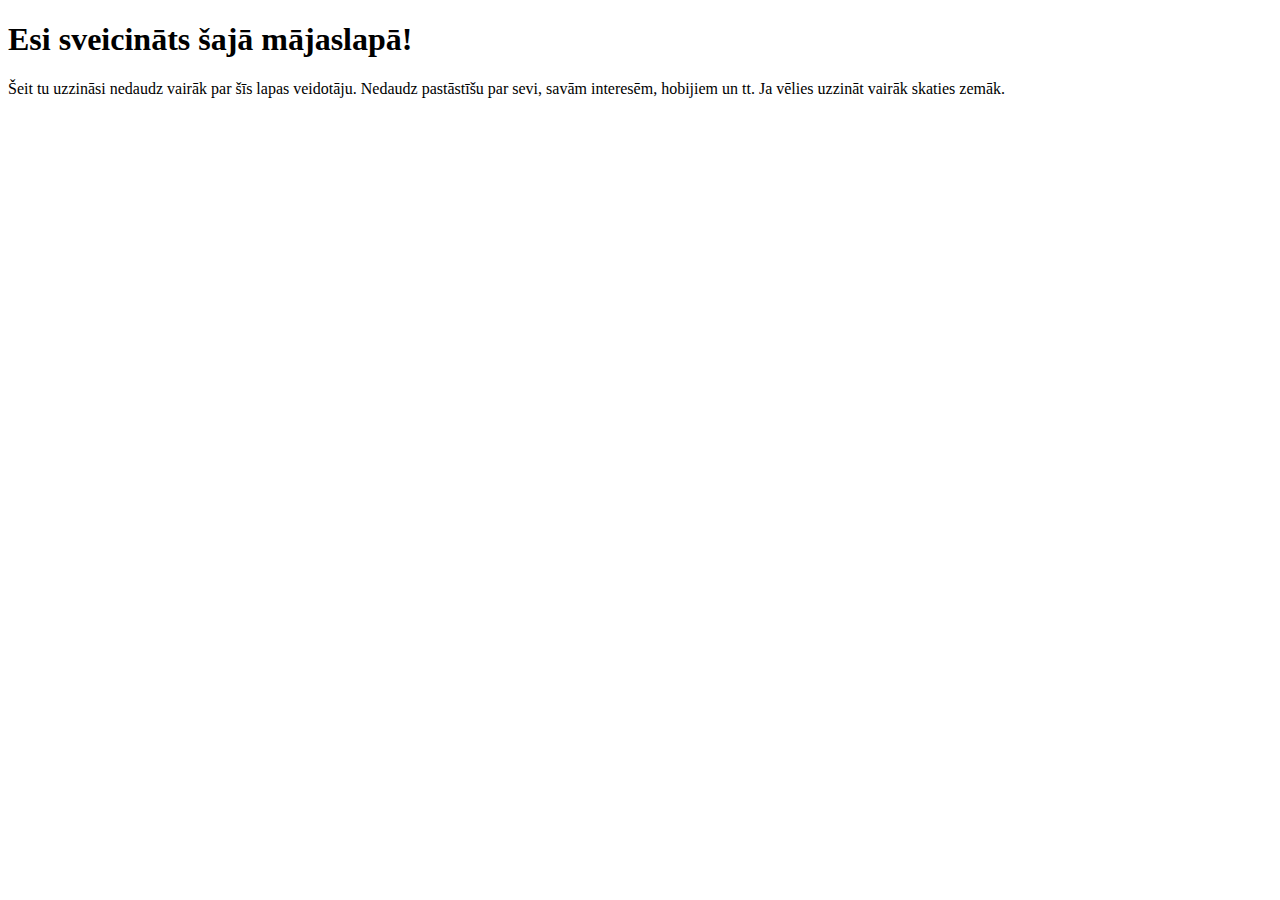
==== index.html @ 4741dbf7 "pievienoju lapu" ====
<!DOCTYPE html>
<html lang="en">
<head>
    <meta charset="UTF-8">
    <meta http-equiv="X-UA-Compatible" content="IE=edge">
    <meta name="viewport" content="width=device-width, initial-scale=1.0">
    <title>Document</title>
</head>
<body>
    <h1> Esi sveicināts šajā mājaslapā!</h1>
    <p> Šeit tu uzzināsi nedaudz vairāk par šīs lapas veidotāju. Nedaudz pastāstīšu par sevi, savām interesēm, 
    hobijiem un tt. Ja vēlies uzzināt vairāk skaties zemāk.</p>
</body>
</html>
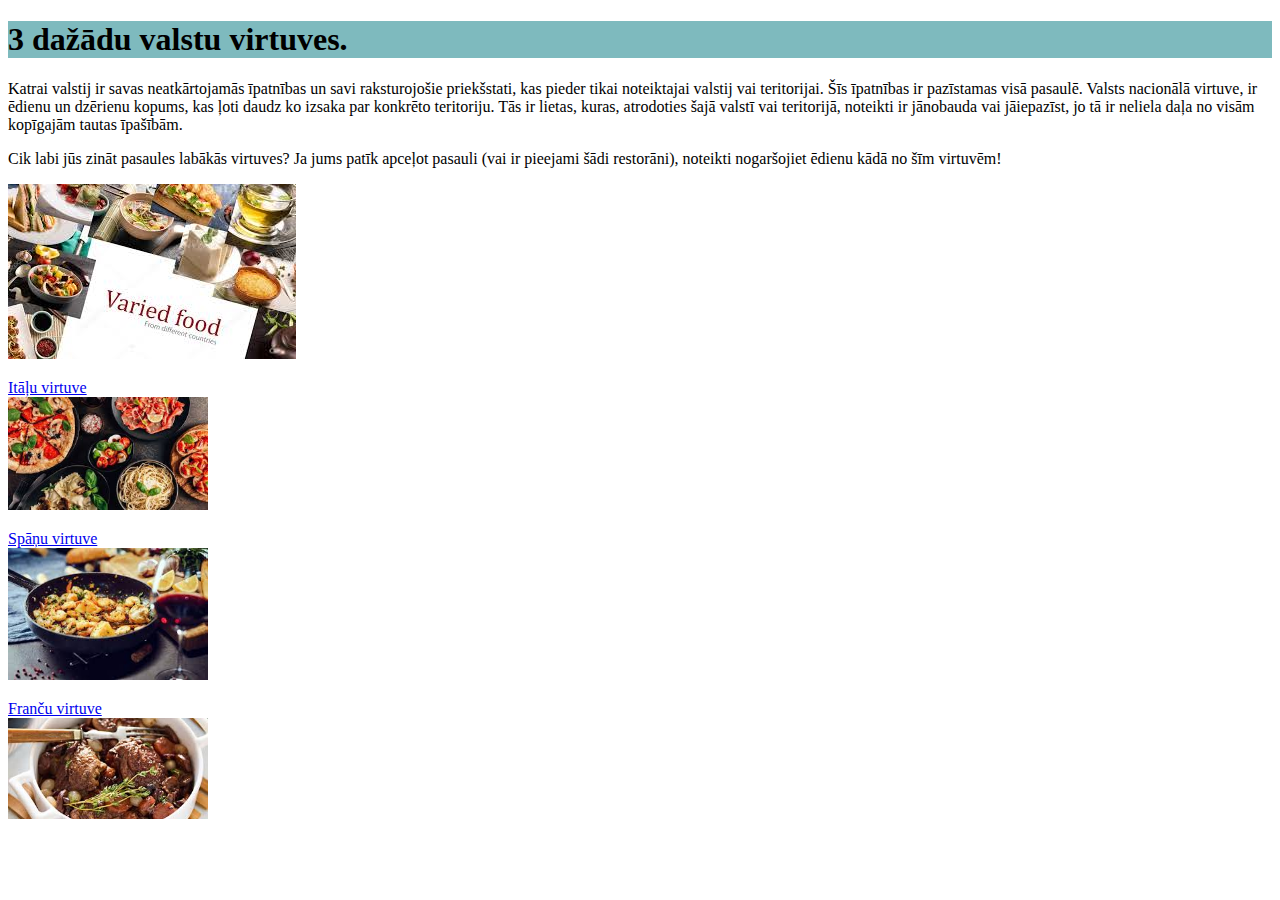
==== commit a1ce181c: "pievienoju" ====
--- a/index.html
+++ b/index.html
@@ -4,11 +4,20 @@
     <meta charset="UTF-8">
     <meta http-equiv="X-UA-Compatible" content="IE=edge">
     <meta name="viewport" content="width=device-width, initial-scale=1.0">
-    <title>Document</title>
+    <title>Virtuves</title>
 </head>
 <body>
-    <h1> Esi sveicināts šajā mājaslapā!</h1>
-    <p> Šeit tu uzzināsi nedaudz vairāk par šīs lapas veidotāju. Nedaudz pastāstīšu par sevi, savām interesēm, 
-    hobijiem un tt. Ja vēlies uzzināt vairāk skaties zemāk.</p>
+<h1 style="background-color:rgb(126, 186, 190);"> 3 dažādu valstu virtuves.</h1>
+<p> Katrai valstij ir savas neatkārtojamās īpatnības un savi raksturojošie priekšstati, kas pieder tikai 
+noteiktajai valstij vai teritorijai. Šīs īpatnības ir pazīstamas visā pasaulē. Valsts nacionālā virtuve, 
+ir ēdienu un dzērienu kopums, kas ļoti daudz ko izsaka par konkrēto teritoriju. Tās ir lietas, 
+kuras, atrodoties šajā valstī vai teritorijā, noteikti ir jānobauda vai jāiepazīst, jo tā ir neliela daļa 
+no visām kopīgajām tautas īpašībām.</p>
+<p> Cik labi jūs zināt pasaules labākās virtuves? Ja jums patīk apceļot pasauli 
+(vai ir pieejami šādi restorāni), noteikti nogaršojiet ēdienu kādā no šīm virtuvēm!</p>
+<img src="bildes/images.jpg">
+<p><a href="italu.html">Itāļu virtuve <br><img src="bildes/italija.jpg" width="200"></a></p>
+<p><a href="spanu.html"> Spāņu virtuve <br><img src="bildes/spanija.jpg" width="200"></a></p>
+<p><a href="francu.html"> Franču virtuve <br><img src="bildes/francija.jpg" width="200"></a></p>
 </body>
 </html>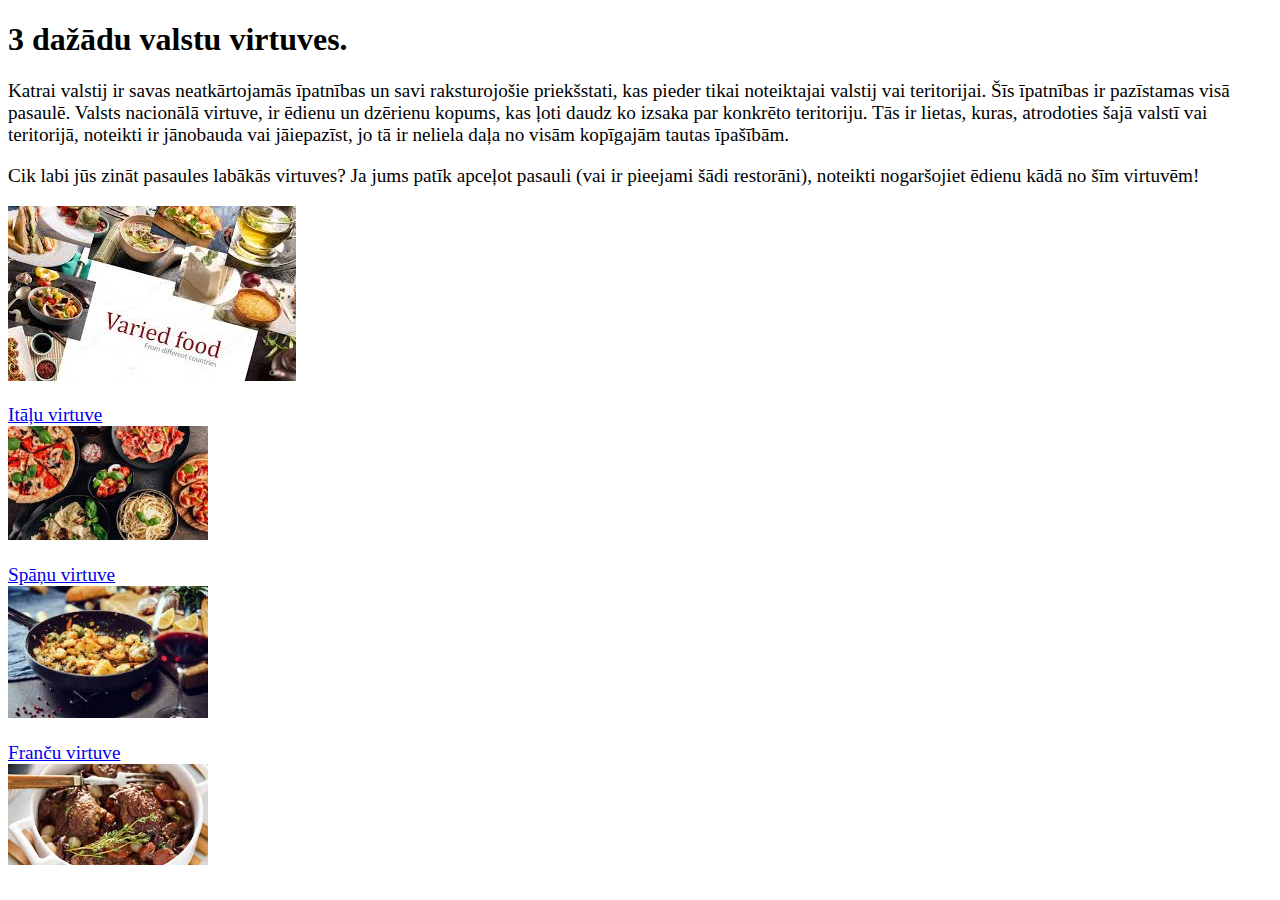
==== commit 2c85a2bb: "pievienoju css" ====
--- a/index.html
+++ b/index.html
@@ -5,9 +5,10 @@
     <meta http-equiv="X-UA-Compatible" content="IE=edge">
     <meta name="viewport" content="width=device-width, initial-scale=1.0">
     <title>Virtuves</title>
+    <link rel="stylesheet" href="css/style.css">
 </head>
 <body>
-<h1 style="background-color:rgb(126, 186, 190);"> 3 dažādu valstu virtuves.</h1>
+<h1 > 3 dažādu valstu virtuves.</h1>
 <p> Katrai valstij ir savas neatkārtojamās īpatnības un savi raksturojošie priekšstati, kas pieder tikai 
 noteiktajai valstij vai teritorijai. Šīs īpatnības ir pazīstamas visā pasaulē. Valsts nacionālā virtuve, 
 ir ēdienu un dzērienu kopums, kas ļoti daudz ko izsaka par konkrēto teritoriju. Tās ir lietas, 
--- a/css/style.css
+++ b/css/style.css
@@ -0,0 +1,24 @@
+<!DOCTYPE html>
+<html>
+<head>
+<style>
+h1 {
+    style="background-color:rgb(38, 120, 126); 
+    color:black; 
+    font-family: 'Courier New'; 
+    font-size: 200%;">
+}
+p {
+  color: black;
+  font-family: 'Trebuchet MS';
+  font-size: 120%;
+}
+</style>
+</head>
+<body>
+
+<h1>This is a heading</h1>
+<p>This is a paragraph.</p>
+
+</body>
+</html>
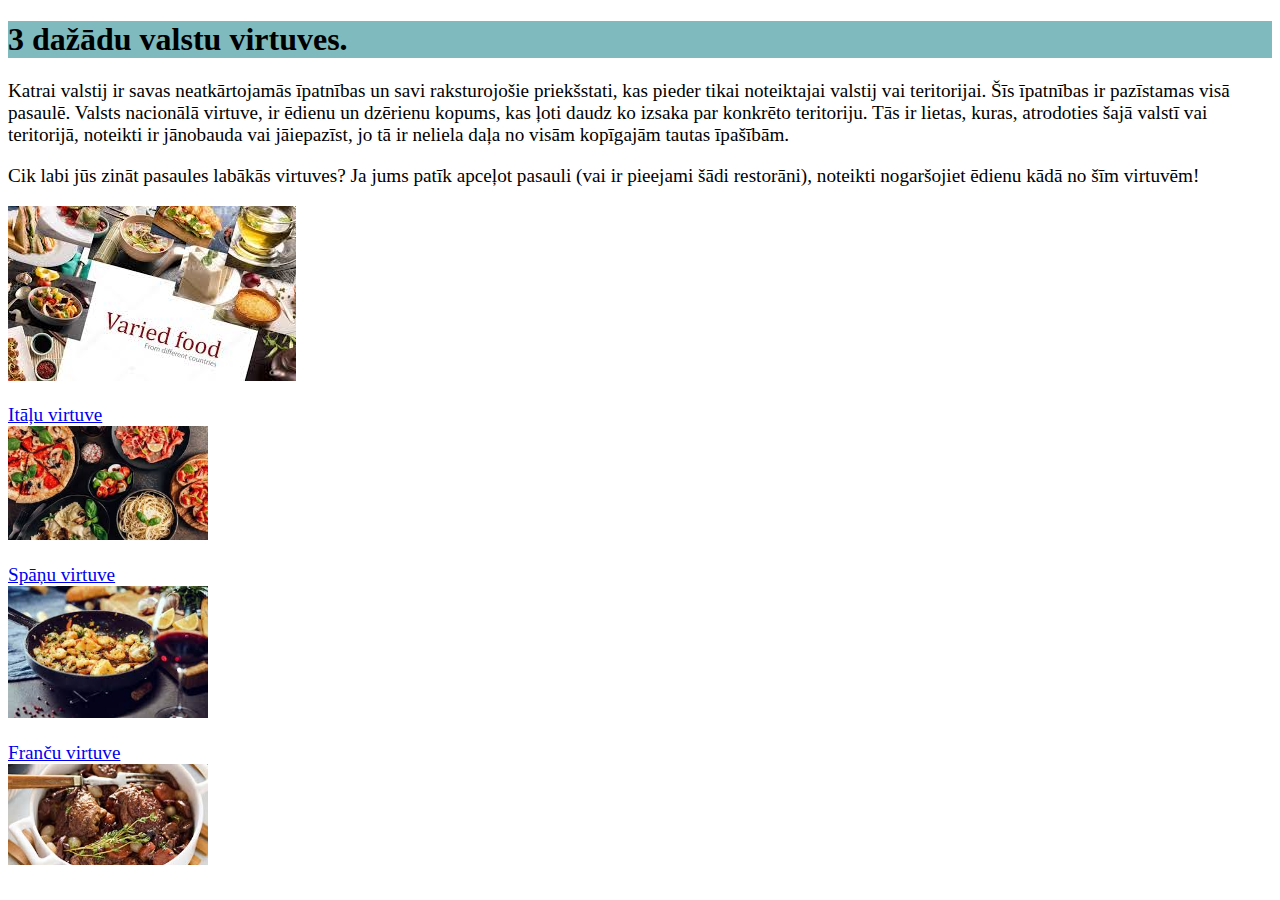
==== commit a3fe7d38: "p" ====
--- a/index.html
+++ b/index.html
@@ -8,7 +8,7 @@
     <link rel="stylesheet" href="css/style.css">
 </head>
 <body>
-<h1 > 3 dažādu valstu virtuves.</h1>
+<h1 style="background-color: rgb(126, 186, 190);" > 3 dažādu valstu virtuves.</h1>
 <p> Katrai valstij ir savas neatkārtojamās īpatnības un savi raksturojošie priekšstati, kas pieder tikai 
 noteiktajai valstij vai teritorijai. Šīs īpatnības ir pazīstamas visā pasaulē. Valsts nacionālā virtuve, 
 ir ēdienu un dzērienu kopums, kas ļoti daudz ko izsaka par konkrēto teritoriju. Tās ir lietas, 
--- a/css/style.css
+++ b/css/style.css
@@ -3,7 +3,7 @@
 <head>
 <style>
 h1 {
-    style="background-color:rgb(38, 120, 126); 
+
     color:black; 
     font-family: 'Courier New'; 
     font-size: 200%;">
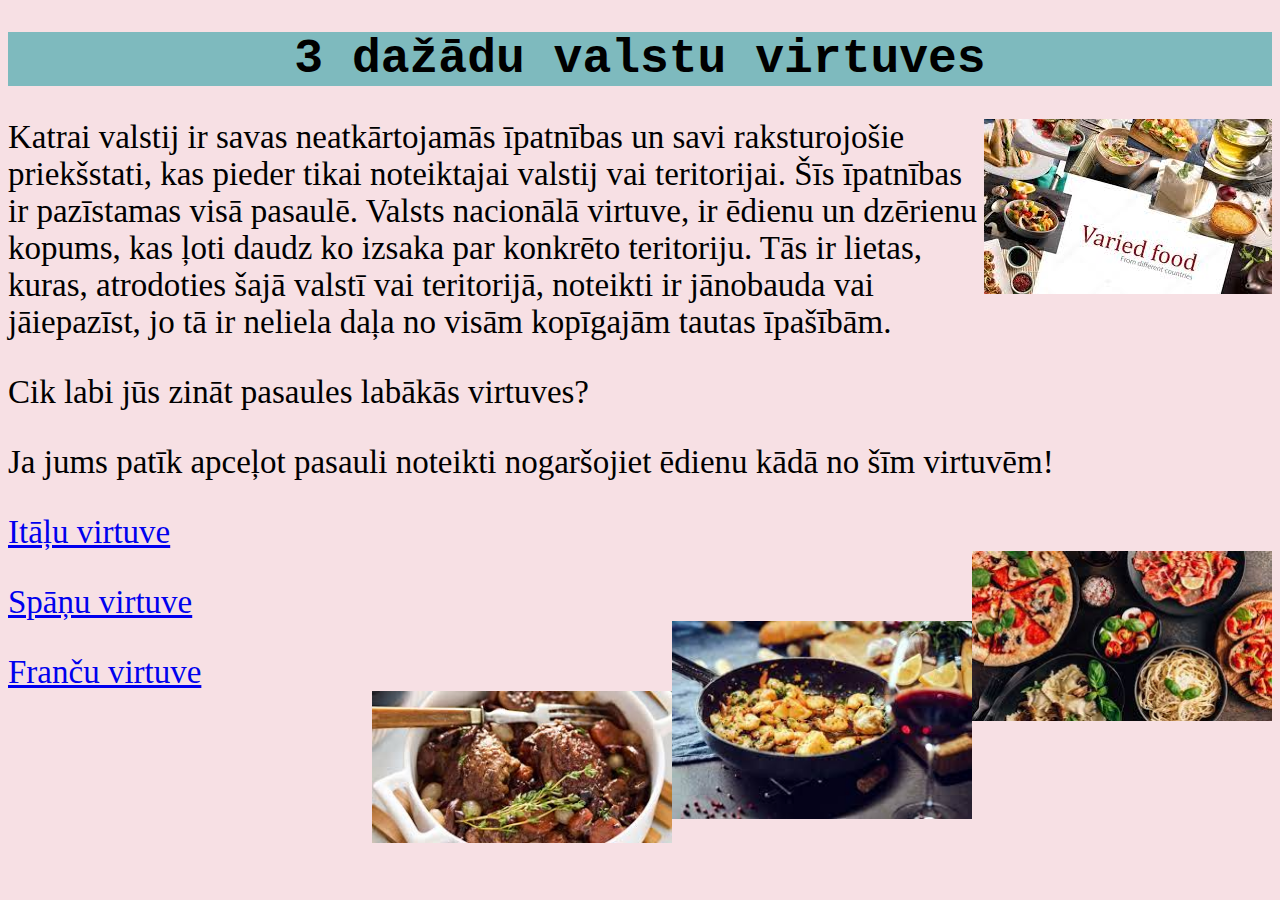
==== commit 6a997bfd: "Update index.html" ====
--- a/index.html
+++ b/index.html
@@ -8,17 +8,19 @@
     <link rel="stylesheet" href="css/style.css">
 </head>
 <body>
-<h1 style="background-color: rgb(126, 186, 190);" > 3 dažādu valstu virtuves.</h1>
-<p> Katrai valstij ir savas neatkārtojamās īpatnības un savi raksturojošie priekšstati, kas pieder tikai 
+<h1 style="background-color: rgb(126, 186, 190);" > 3 dažādu valstu virtuves</h1>
+
+<p> <img src="bildes/images.jpg" style="float: right;" > Katrai valstij ir savas neatkārtojamās īpatnības un savi raksturojošie priekšstati, kas pieder tikai 
 noteiktajai valstij vai teritorijai. Šīs īpatnības ir pazīstamas visā pasaulē. Valsts nacionālā virtuve, 
 ir ēdienu un dzērienu kopums, kas ļoti daudz ko izsaka par konkrēto teritoriju. Tās ir lietas, 
 kuras, atrodoties šajā valstī vai teritorijā, noteikti ir jānobauda vai jāiepazīst, jo tā ir neliela daļa 
 no visām kopīgajām tautas īpašībām.</p>
-<p> Cik labi jūs zināt pasaules labākās virtuves? Ja jums patīk apceļot pasauli 
-(vai ir pieejami šādi restorāni), noteikti nogaršojiet ēdienu kādā no šīm virtuvēm!</p>
-<img src="bildes/images.jpg">
-<p><a href="italu.html">Itāļu virtuve <br><img src="bildes/italija.jpg" width="200"></a></p>
-<p><a href="spanu.html"> Spāņu virtuve <br><img src="bildes/spanija.jpg" width="200"></a></p>
-<p><a href="francu.html"> Franču virtuve <br><img src="bildes/francija.jpg" width="200"></a></p>
+<p> Cik labi jūs zināt pasaules labākās virtuves? </p>
+<p>Ja jums patīk apceļot pasauli 
+noteikti nogaršojiet ēdienu kādā no šīm virtuvēm!</p>
+
+<p><a href="italu.html">Itāļu virtuve <br><img src="bildes/italija.jpg" width="300"></a></p>
+<p><a href="spanu.html"> Spāņu virtuve <br><img src="bildes/spanija.jpg" width="300"></a></p>
+<p><a href="francu.html"> Franču virtuve <br><img src="bildes/francija.jpg" width="300"></a></p>
 </body>
 </html>--- a/css/style.css
+++ b/css/style.css
@@ -1,24 +1,26 @@
-<!DOCTYPE html>
-<html>
-<head>
-<style>
+body {
+  background-color: rgb(247, 224, 228);
+}
 h1 {
 
     color:black; 
     font-family: 'Courier New'; 
-    font-size: 200%;">
+    font-size: 300%;
+    text-align: center;
 }
+
+img {
+  float: right;
+
+}
+
+
 p {
   color: black;
   font-family: 'Trebuchet MS';
-  font-size: 120%;
+  font-size: 33px;
+  text-align: left;
 }
-</style>
-</head>
-<body>
 
-<h1>This is a heading</h1>
-<p>This is a paragraph.</p>
 
-</body>
-</html>
+
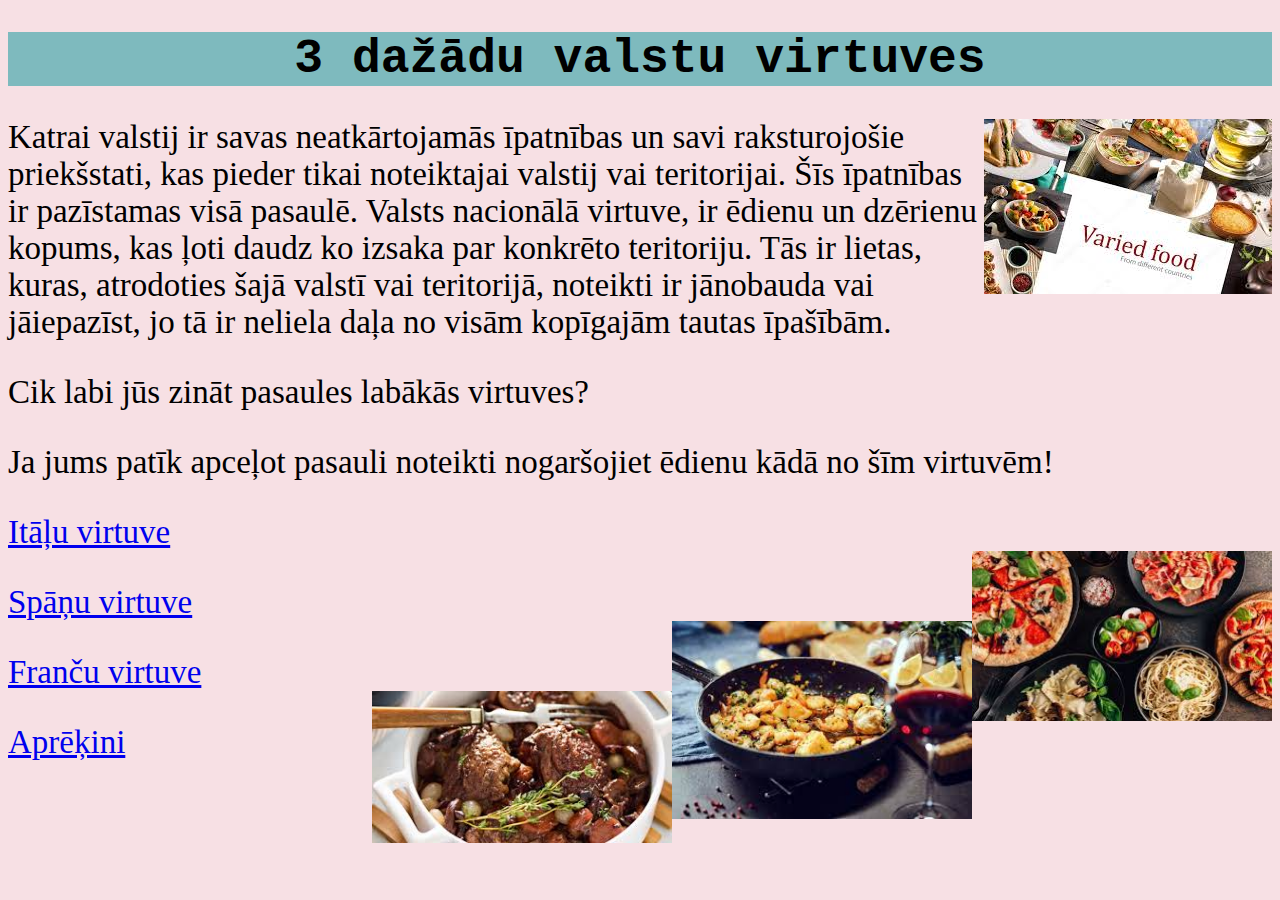
==== commit 771a083b: "pievienoju js" ====
--- a/index.html
+++ b/index.html
@@ -22,5 +22,6 @@
 <p><a href="italu.html">Itāļu virtuve <br><img src="bildes/italija.jpg" width="300"></a></p>
 <p><a href="spanu.html"> Spāņu virtuve <br><img src="bildes/spanija.jpg" width="300"></a></p>
 <p><a href="francu.html"> Franču virtuve <br><img src="bildes/francija.jpg" width="300"></a></p>
+<p><a href="aprekini.html"> Aprēķini <br></a></p>
 </body>
 </html>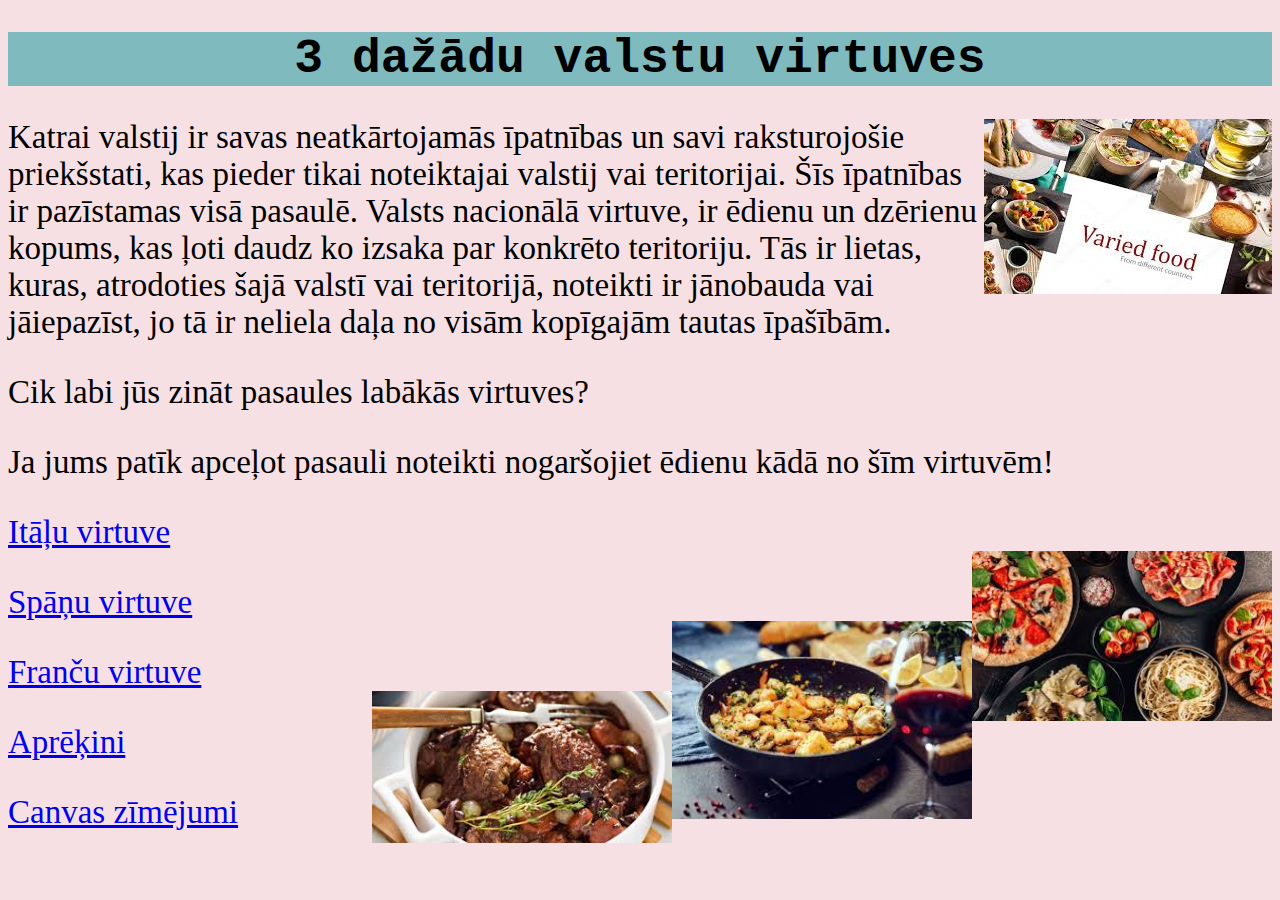
==== commit a740ab5e: "Update index.html" ====
--- a/index.html
+++ b/index.html
@@ -23,5 +23,6 @@
 <p><a href="spanu.html"> Spāņu virtuve <br><img src="bildes/spanija.jpg" width="300"></a></p>
 <p><a href="francu.html"> Franču virtuve <br><img src="bildes/francija.jpg" width="300"></a></p>
 <p><a href="aprekini.html"> Aprēķini <br></a></p>
+<p><a href="canvas.html"> Canvas zīmējumi <br></a></p>
 </body>
 </html>